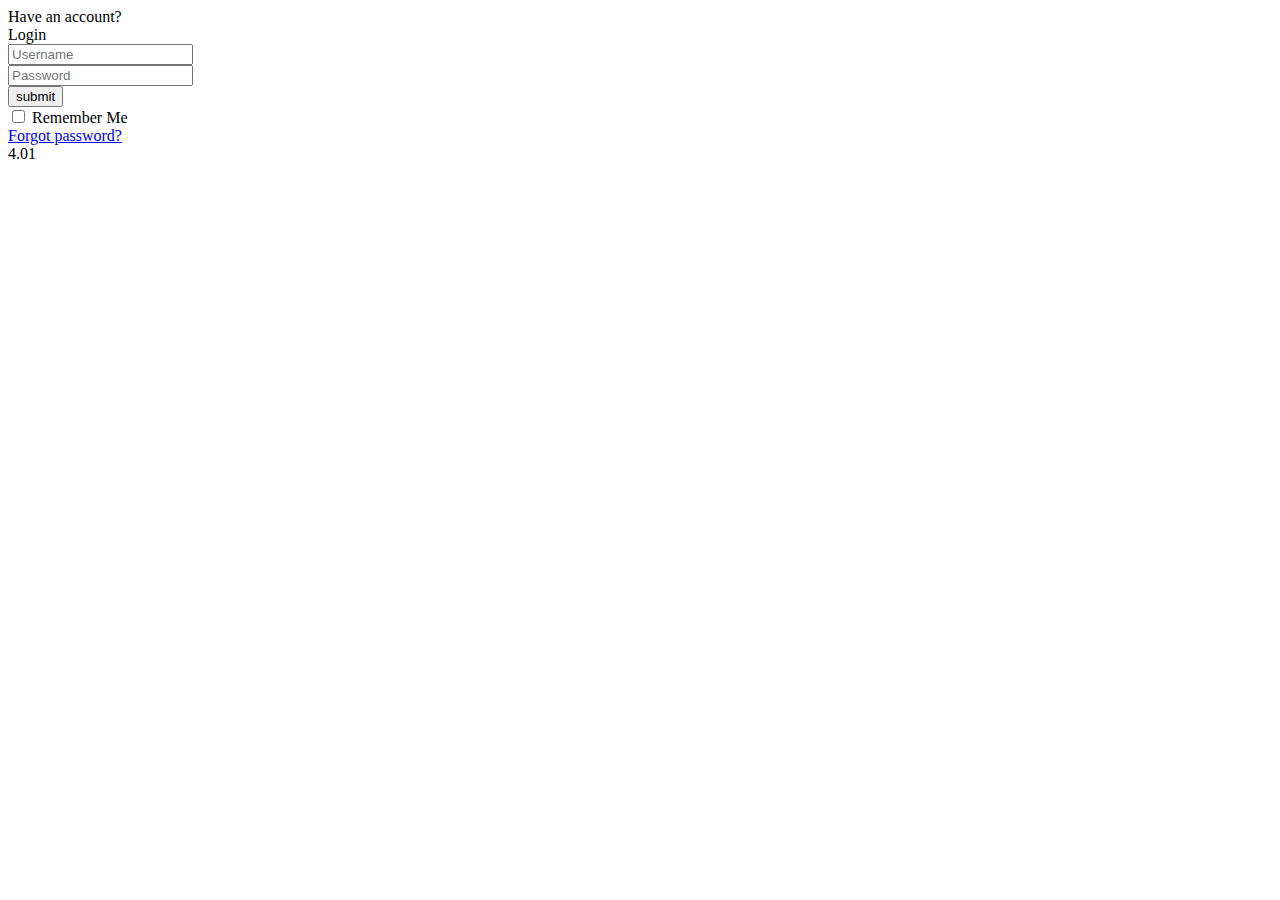
==== Youtube/html_login/index.html @ c86b8ac6 "learned js and started html & css login for yotuube tutorial" ====
<!DOCTYPE html>
<html lang="en">

<head>
    <meta charset="UTF-8">
    <meta http-equiv="X-UA-Compatible" content="IE=edge">
    <meta name="viewport" content="width=device-width, initial-scale=1.0">
    <title>Login Page</title>
    <link rel="stylesheet" href="style.css">

</head>

<body>
    <div class="box">
        <div class="container">
            <div class="top-header">
                <span>Have an account?</span>
                <header>Login</header>
            </div>

            <div class="input-field">
                <input type="text" class="input" placeholder="Username" required>
            </div>

            <div class="input-field">
                <input type="text" class="input" placeholder="Password" required>
            </div>

            <div class="input-field">
                <input type="submit" class="submit" value="submit">
            </div>

            <div class="bottom">
                <div class="left">
                    <input type="checkbox" id="check">
                    <label for="check">Remember Me</label>
                </div>

                <div class="right">
                    <label> <a href="#"> Forgot password?</a> </label>
                </div>
            </div>

        </div>
    </div>
    4.01
</body>

</html>
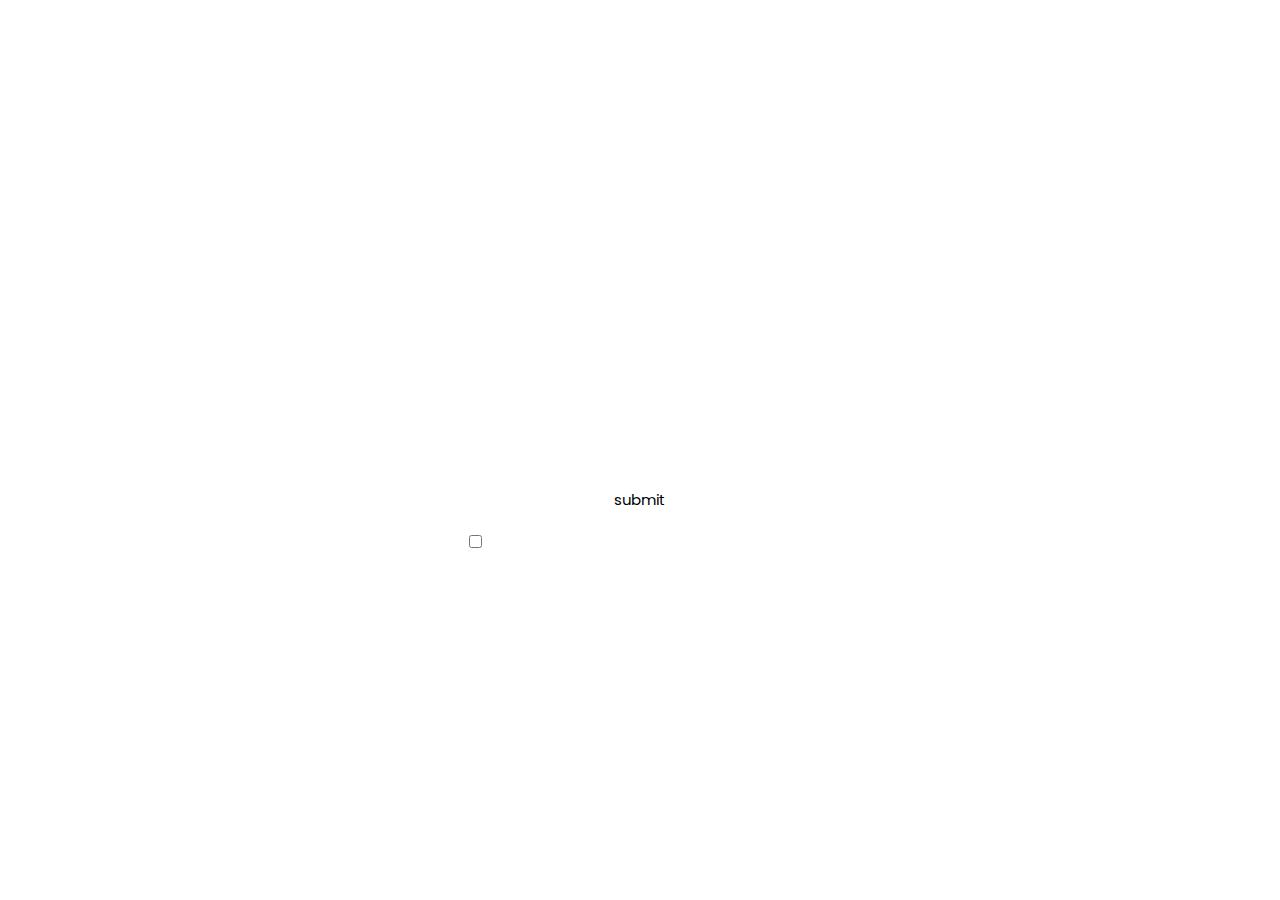
==== commit 74250047: "youtube video series 1 project login completed for production" ====
--- a/Youtube/html_login/index.html
+++ b/Youtube/html_login/index.html
@@ -5,8 +5,18 @@
     <meta charset="UTF-8">
     <meta http-equiv="X-UA-Compatible" content="IE=edge">
     <meta name="viewport" content="width=device-width, initial-scale=1.0">
+    <link rel="stylesheet" href="https://cdnjs.cloudflare.com/ajax/libs/font-awesome/6.2.1/css/all.min.css"
+        integrity="sha512-MV7K8+y+gLIBoVD59lQIYicR65iaqukzvf/nwasF0nqhPay5w/9lJmVM2hMDcnK1OnMGCdVK+iQrJ7lzPJQd1w=="
+        crossorigin="anonymous" referrerpolicy="no-referrer" />
+
+    <link rel="preconnect" href="https://fonts.googleapis.com">
+    <link rel="preconnect" href="https://fonts.gstatic.com" crossorigin>
+    <link href="https://fonts.googleapis.com/css2?family=Poppins:wght@100;200;300;400;500;600;700&display=swap"
+        rel="stylesheet">
+
     <title>Login Page</title>
     <link rel="stylesheet" href="style.css">
+
 
 </head>
 
@@ -20,10 +30,12 @@
 
             <div class="input-field">
                 <input type="text" class="input" placeholder="Username" required>
+                <i class="fa-regular fa-user"></i>
             </div>
 
             <div class="input-field">
                 <input type="text" class="input" placeholder="Password" required>
+                <i class="fa-solid fa-lock"></i>
             </div>
 
             <div class="input-field">
@@ -43,7 +55,7 @@
 
         </div>
     </div>
-    4.01
+
 </body>
 
 </html>--- a/Youtube/html_login/style.css
+++ b/Youtube/html_login/style.css
@@ -0,0 +1,100 @@
+@import url("https://fonts.googleapis.com/css2?family=Poppins:wght@100;200;300;400;500;600;700&display=swap");
+
+* {
+  font-family: "Poppins";
+}
+
+body {
+  background-image: url(../imgs/2.jpg);
+  background-size: cover;
+  background-repeat: no-repeat;
+  background-position: center;
+  background-attachment: fixed;
+}
+
+.box {
+  display: flex;
+  justify-content: center;
+  align-items: center;
+  min-height: 90vh;
+}
+
+.container {
+  width: 350px;
+  display: flex;
+  flex-direction: column;
+  padding: 0 15px 0 15px;
+}
+
+span {
+  color: #fff;
+  font-size; small;
+  display:flex;
+  justify-content: center;
+  padding: 10px 0 10px 0;
+}
+
+header{
+  color:#fff;
+  font-size: 30px;
+  display: flex;
+  justify-content: center;
+  padding: 10px 0 10px 0;
+}
+
+.input{
+  height: 45px;
+  width: 87%;
+  border: none;
+  outline: none;
+  border-radius: 30px;
+  color: #fff;
+  padding-left: 42px;
+  background: rgba(255,255,255,0.7);
+
+}
+
+.input-field{
+  display: flex;
+  flex-direction:column;
+}
+
+i{
+  position:relative;
+  top:-31px;
+  left: 17px;
+  color: #fff;
+}
+
+::-webkit-input-placeholder{
+  color: #fff;
+}
+
+.submit{
+  border: none;
+  border-radius: 30px;
+  font-size: 15px;
+  height: 45px;
+  outline: none;
+  width: 100%;
+  background: rgba(255,255,255,0.7);
+  cursor: pointer;
+  transition: 0.3s;
+}
+
+.submit:hover{
+  box-shadow: 1px 5px 7px 1px rgba(0,0,0,0.2);
+}
+
+.bottom{
+  display:flex;
+  justify-content: space-between;
+  font-size: small;
+  color: #fff;
+  margin-top: 10px;
+}
+
+label a {
+  color: #fff;
+  text-decoration: none;
+}